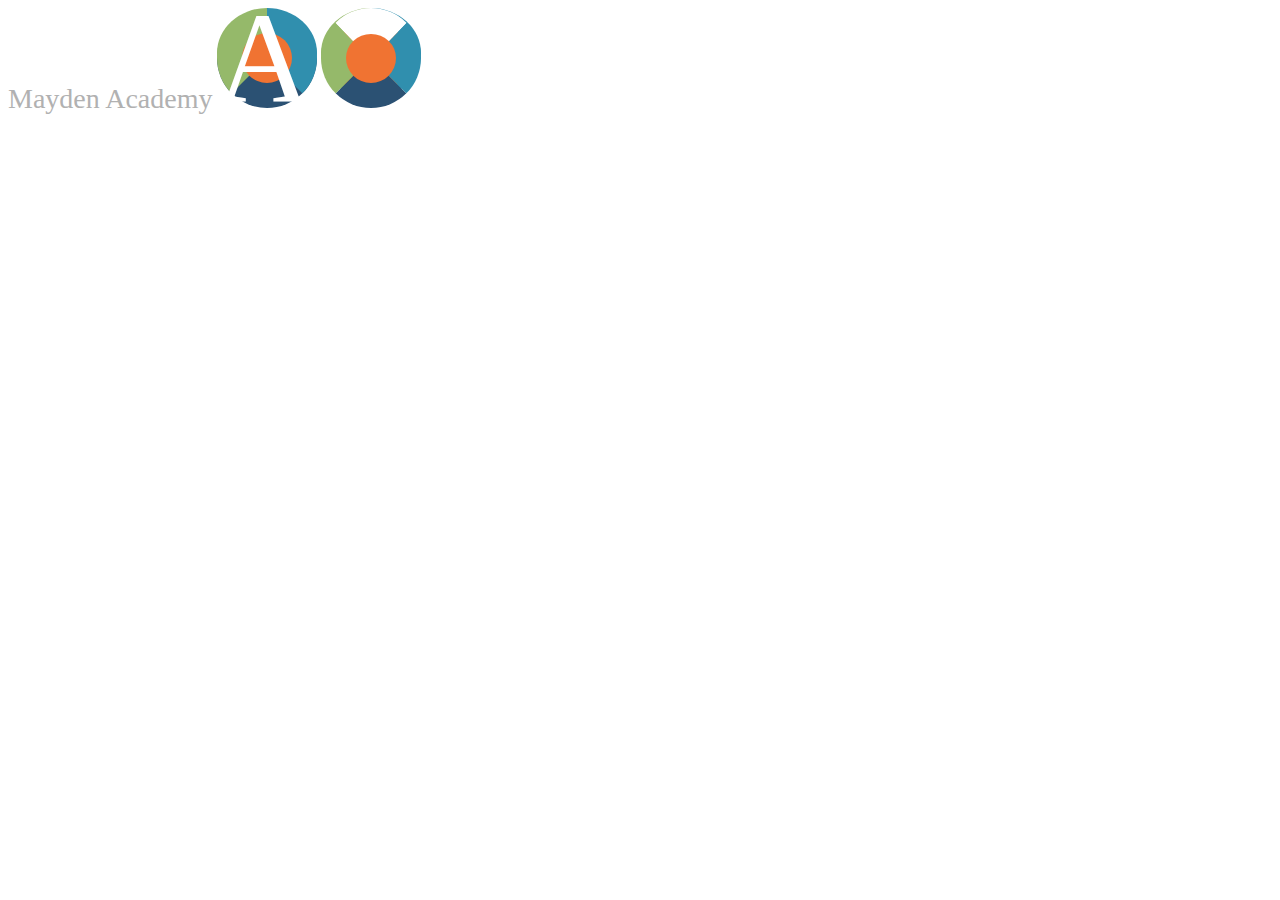
==== malogo.html @ 47d7f9ac "initial commit" ====
<!DOCTYPE html>

<html>
  <head>
    <title>Mayden Academy Logo</title>
    <link rel = "stylesheet" type="text/css" href="mastyle.css" />
  </head>

  <body>
    <div class="container">
<div class="text">Mayden Academy</div>
<div class="a"><p>A</p></div>
<div class="logo">
  <div class="circle">
  <div class="grblcircle"></div>
  <div class="colorcircle"></div>
  <div class="orangecircle"></div>
</div>

</div>
<div class="logo2">
<div class="grblcircle"></div>
<div class="test"</div>
</div>
  </body>
</html/>
---- mastyle.css ----
* {
  box-sizing: border-box; /* adds the padding inside the box*/
}
div {font-family:Arial Black;}

.text {
 color:#B1B1B1;
 position: relative;
 display: inline-block;
 font-size: 28px;
}
/*
#B1B1B1 grey
#95B96A green
#308FAE skyblue
#F07332 orange
#2B5173 navy
*/
.orangecircle{
	width: 50px;
	height: 50px;
	background: #F07332;
	border-radius: 100%;
    position: absolute;
  margin-left: 25px;
  margin-top: 25px;
}
.grblcircle{
	width: 60px;
	height: 90px;
	border-left: 50px solid #95B96A;
	border-right: 50px solid #308FAE;
  border-radius: 100%;
    position: absolute;
}
.colorcircle {
  width: 50px;
  height: 50px;
  border-top: 50px solid transparent;
  border-right: 50px solid #308FAE;
  border-left: 50px solid #95B96A;
  border-bottom: 50px solid #2B5173;
  border-radius: 100%;
  position: absolute;
}
.logo{
  height: 100px;
  width: 100px;
  position: relative;
  display: inline-block;
}

.a{
  position: absolute;
  display: inline-block;
  z-index: 2;
color: #FFFFFF;
  height: 100px;
}
p {
font-size: 130px;
display: inline;
line-height: 100px;
}
.test{
  width: 100px;
  height: 100px;
  background-color: #F07332;
  border-top: 26px solid #FFFFFF;
  border-right: 25px solid #308FAE;
  border-left: 25px solid #95B96A;
  border-bottom: 25px solid #2B5173;
  border-radius: 100%;
  position: absolute;
}
.logo2{
  height: 100px;
  width: 100px;
  position: relative;
  display: inline-block;

}
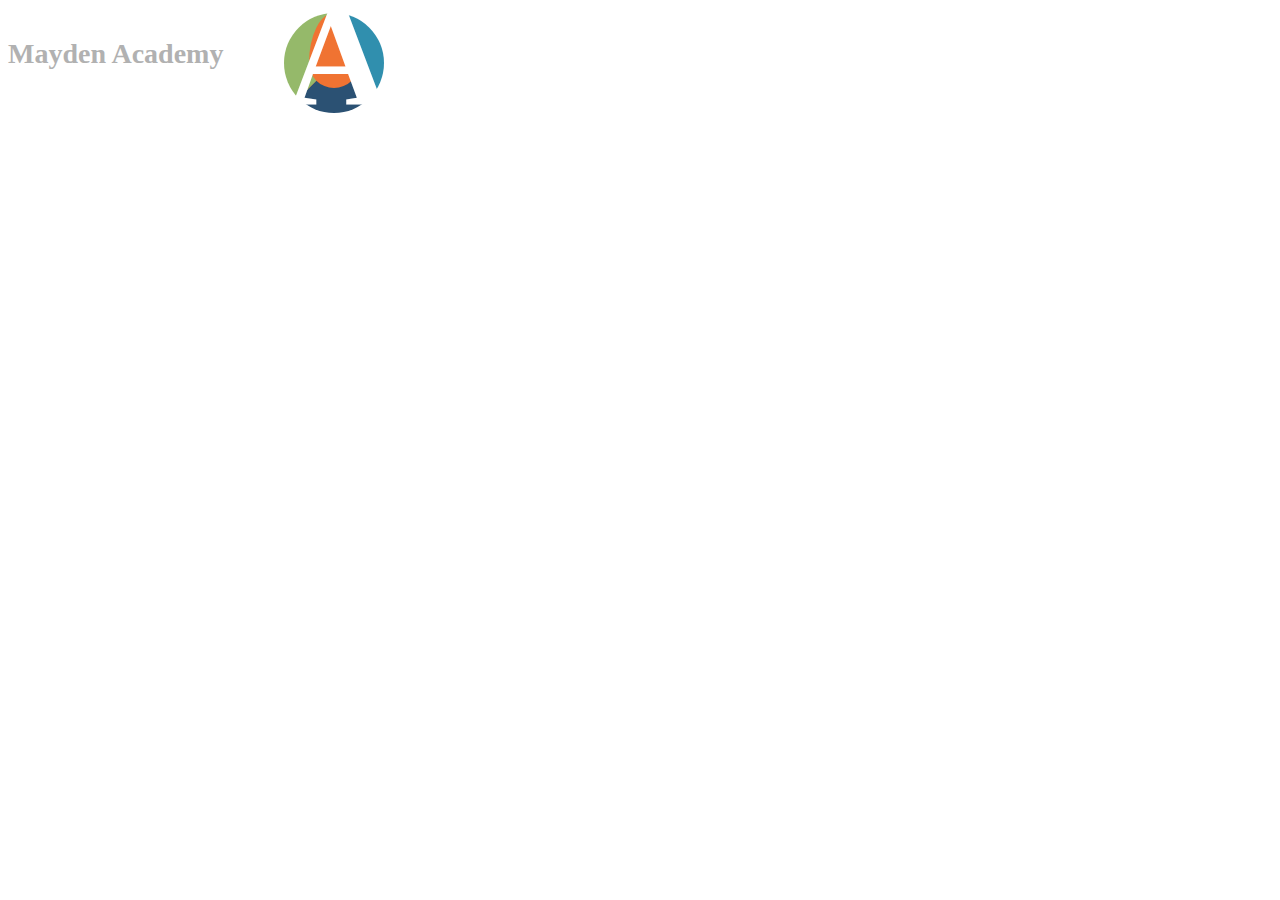
==== commit d6e03711: "copleted logo" ====
--- a/malogo.html
+++ b/malogo.html
@@ -8,19 +8,11 @@
 
   <body>
     <div class="container">
-<div class="text">Mayden Academy</div>
-<div class="a"><p>A</p></div>
-<div class="logo">
-  <div class="circle">
-  <div class="grblcircle"></div>
-  <div class="colorcircle"></div>
-  <div class="orangecircle"></div>
-</div>
-
-</div>
-<div class="logo2">
-<div class="grblcircle"></div>
-<div class="test"</div>
-</div>
+      <div class="text">Mayden Academy</div>
+      <div class="logo">
+        <div class="a">A</div>
+        <div class="circle"></div>
+      </div>
+    </div>
   </body>
 </html/>
--- a/mastyle.css
+++ b/mastyle.css
@@ -1,13 +1,14 @@
 * {
   box-sizing: border-box; /* adds the padding inside the box*/
 }
-div {font-family:Arial Black;}
+div {font-family:Verdana; font-weight: bold;}
 
 .text {
  color:#B1B1B1;
  position: relative;
  display: inline-block;
  font-size: 28px;
+ top:30px;
 }
 /*
 #B1B1B1 grey
@@ -16,67 +17,40 @@
 #F07332 orange
 #2B5173 navy
 */
-.orangecircle{
-	width: 50px;
-	height: 50px;
-	background: #F07332;
-	border-radius: 100%;
-    position: absolute;
-  margin-left: 25px;
-  margin-top: 25px;
+.container {
+  position: relative;
+  width: 380px;
+  height: 120px;
 }
-.grblcircle{
-	width: 60px;
-	height: 90px;
-	border-left: 50px solid #95B96A;
-	border-right: 50px solid #308FAE;
-  border-radius: 100%;
-    position: absolute;
-}
-.colorcircle {
-  width: 50px;
-  height: 50px;
-  border-top: 50px solid transparent;
-  border-right: 50px solid #308FAE;
-  border-left: 50px solid #95B96A;
-  border-bottom: 50px solid #2B5173;
-  border-radius: 100%;
-  position: absolute;
-}
+
 .logo{
   height: 100px;
   width: 100px;
-  position: relative;
-  display: inline-block;
+  position: absolute;
+  right: 0;
+  top: 0;
 }
 
 .a{
   position: absolute;
-  display: inline-block;
   z-index: 2;
-color: #FFFFFF;
+  color: #FFFFFF;
   height: 100px;
+  font-size: 140px;
+  line-height: 100px;
+  right: 0;
+  top: 0;
 }
-p {
-font-size: 130px;
-display: inline;
-line-height: 100px;
-}
-.test{
+
+.circle{
   width: 100px;
   height: 100px;
   background-color: #F07332;
-  border-top: 26px solid #FFFFFF;
   border-right: 25px solid #308FAE;
   border-left: 25px solid #95B96A;
   border-bottom: 25px solid #2B5173;
   border-radius: 100%;
   position: absolute;
+  top: 5px;
+  right: 4px;
 }
-.logo2{
-  height: 100px;
-  width: 100px;
-  position: relative;
-  display: inline-block;
-
-}
